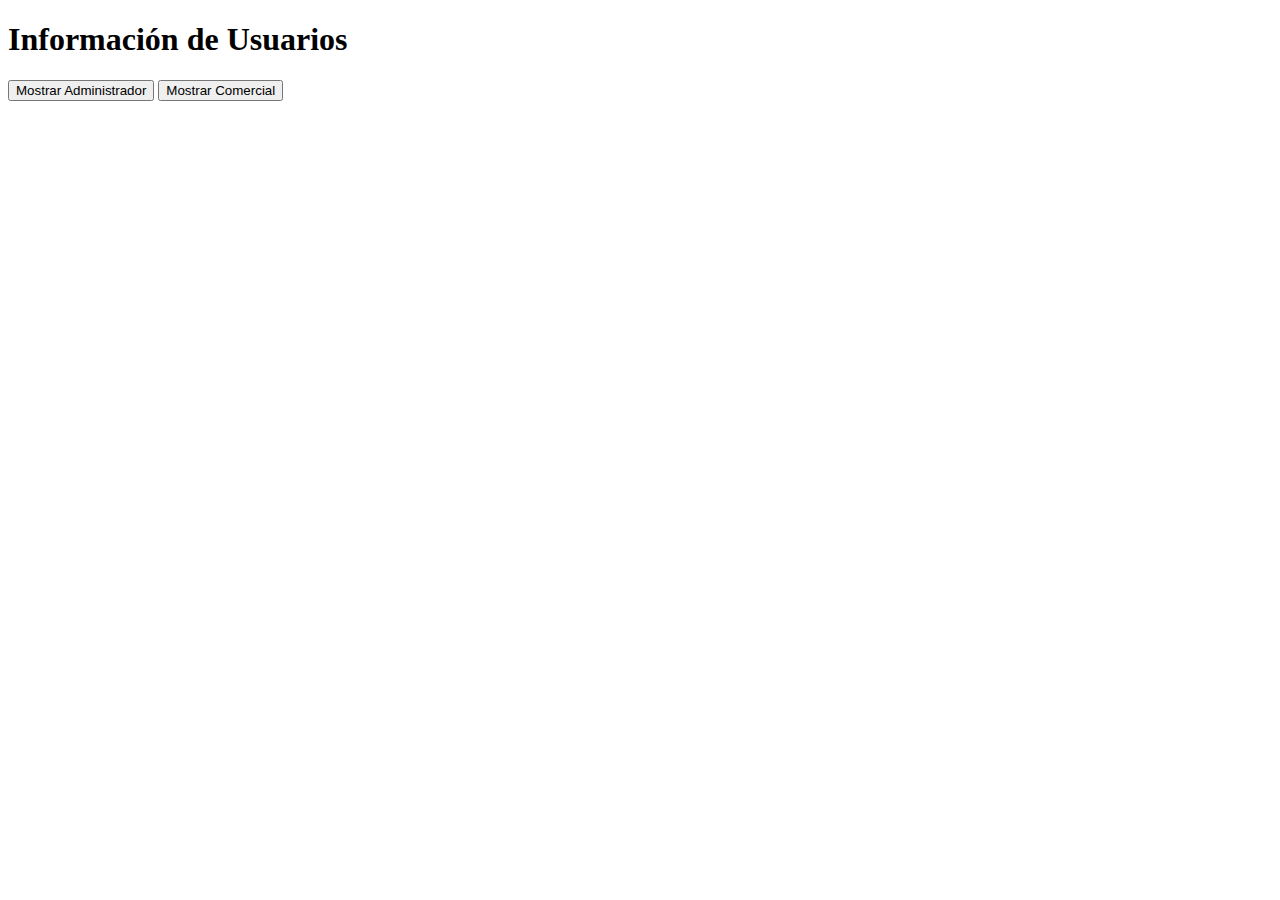
==== trabajo dom/index.html @ 47f9ce8e "." ====
<!DOCTYPE html>
<html lang="en">
<head>
    <meta charset="UTF-8">
    <meta name="viewport" content="width=device-width, initial-scale=1.0">
    <title>Document</title>
</head>
<body>
    
    <h1>Información de Usuarios</h1>
    <button id="btnAdmin">Mostrar Administrador</button>
    <button id="btnComercial">Mostrar Comercial</button>
    <p id="resultado"></p>

    <script src="script.js"></script>
    
</body>
</html>
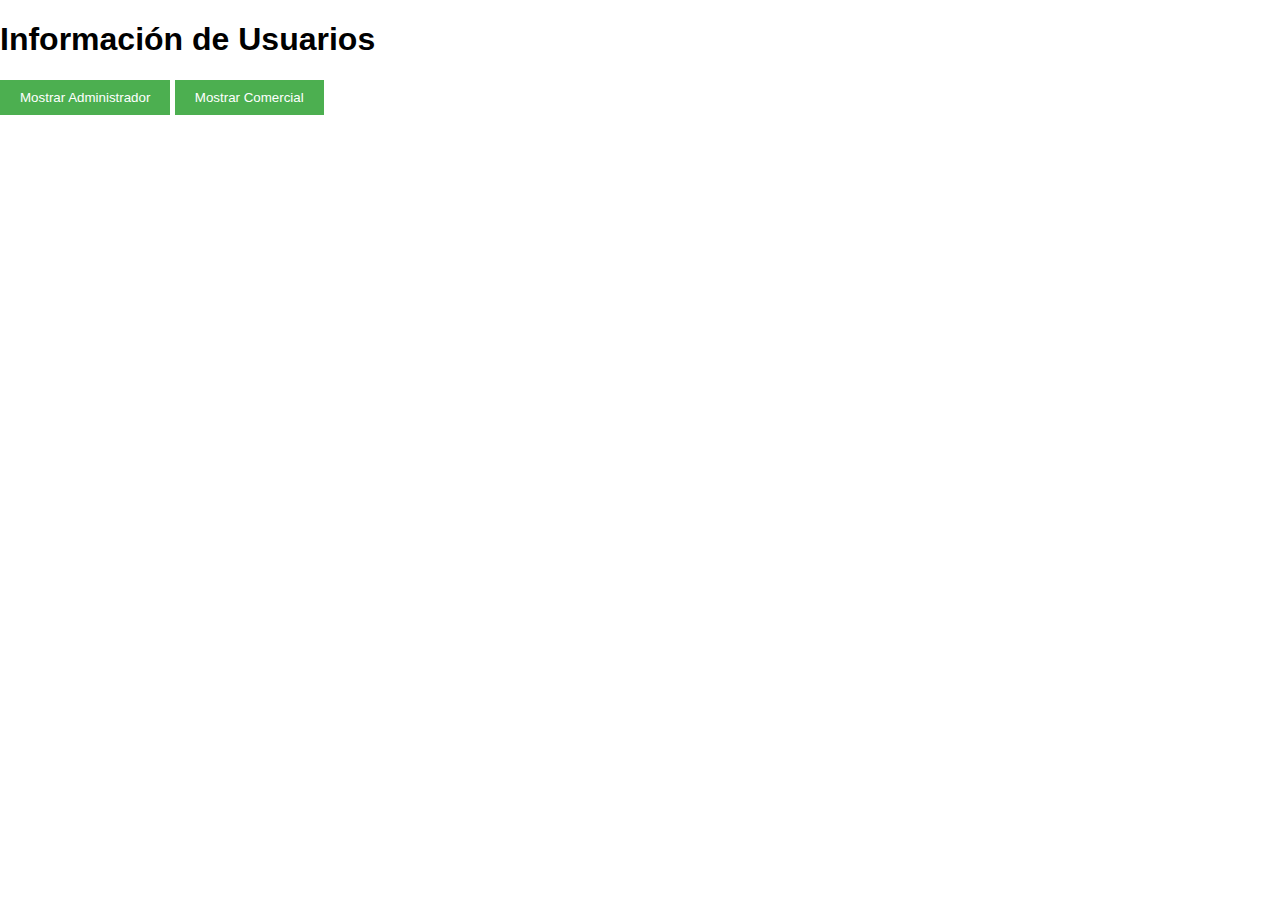
==== commit 735deaa6: "estilos" ====
--- a/trabajo dom/index.html
+++ b/trabajo dom/index.html
@@ -3,16 +3,17 @@
 <head>
     <meta charset="UTF-8">
     <meta name="viewport" content="width=device-width, initial-scale=1.0">
-    <title>Document</title>
+    <title> primer punto</title>
+    <link rel="stylesheet" href="stey.css">
+
 </head>
 <body>
-    
+
     <h1>Información de Usuarios</h1>
     <button id="btnAdmin">Mostrar Administrador</button>
     <button id="btnComercial">Mostrar Comercial</button>
     <p id="resultado"></p>
 
-    <script src="script.js"></script>
-    
+    <script src="POO1.js"></script>
 </body>
 </html>--- a/trabajo dom/stey.css
+++ b/trabajo dom/stey.css
@@ -0,0 +1,70 @@
+:root {
+    --bg-color-light: #ffffff;
+    --text-color-light: #333333;
+    --bg-color-dark: #333333;
+    --text-color-dark: #ffffff;
+  }
+  
+  body {
+    margin: 0;
+    font-family: Arial, sans-serif;
+  }
+  
+  header {
+    display: flex;
+    justify-content: space-between;
+    align-items: center;
+    padding: 10px 20px;
+    background-color: var(--bg-color-light);
+    color: var(--text-color-light);
+    transition: background-color 0.3s, color 0.3s;
+  }
+  
+  body.dark-mode header {
+    background-color: var(--bg-color-dark);
+    color: var(--text-color-dark);
+  }
+  
+  button {
+    padding: 10px 20px;
+    background-color: #4caf50;
+    border: none;
+    color: white;
+    cursor: pointer;
+  }
+  
+  button:hover {
+    background-color: #45a049;
+  }
+  
+  main {
+    padding: 20px;
+    display: flex;
+    flex-wrap: wrap;
+    justify-content: center;
+  }
+  
+  .image-card {
+    border: 1px solid #ccc;
+    margin: 10px;
+    width: 200px;
+    text-align: center;
+    background-color: var(--bg-color-light);
+    color: var(--text-color-light);
+    transition: background-color 0.3s, color 0.3s;
+  }
+  
+  body.dark-mode .image-card {
+    background-color: var(--bg-color-dark);
+    color: var(--text-color-dark);
+  }
+  
+  .image-card img {
+    width: 100%;
+    height: auto;
+  }
+  
+  .image-card p {
+    padding: 10px;
+    margin: 0;
+  }